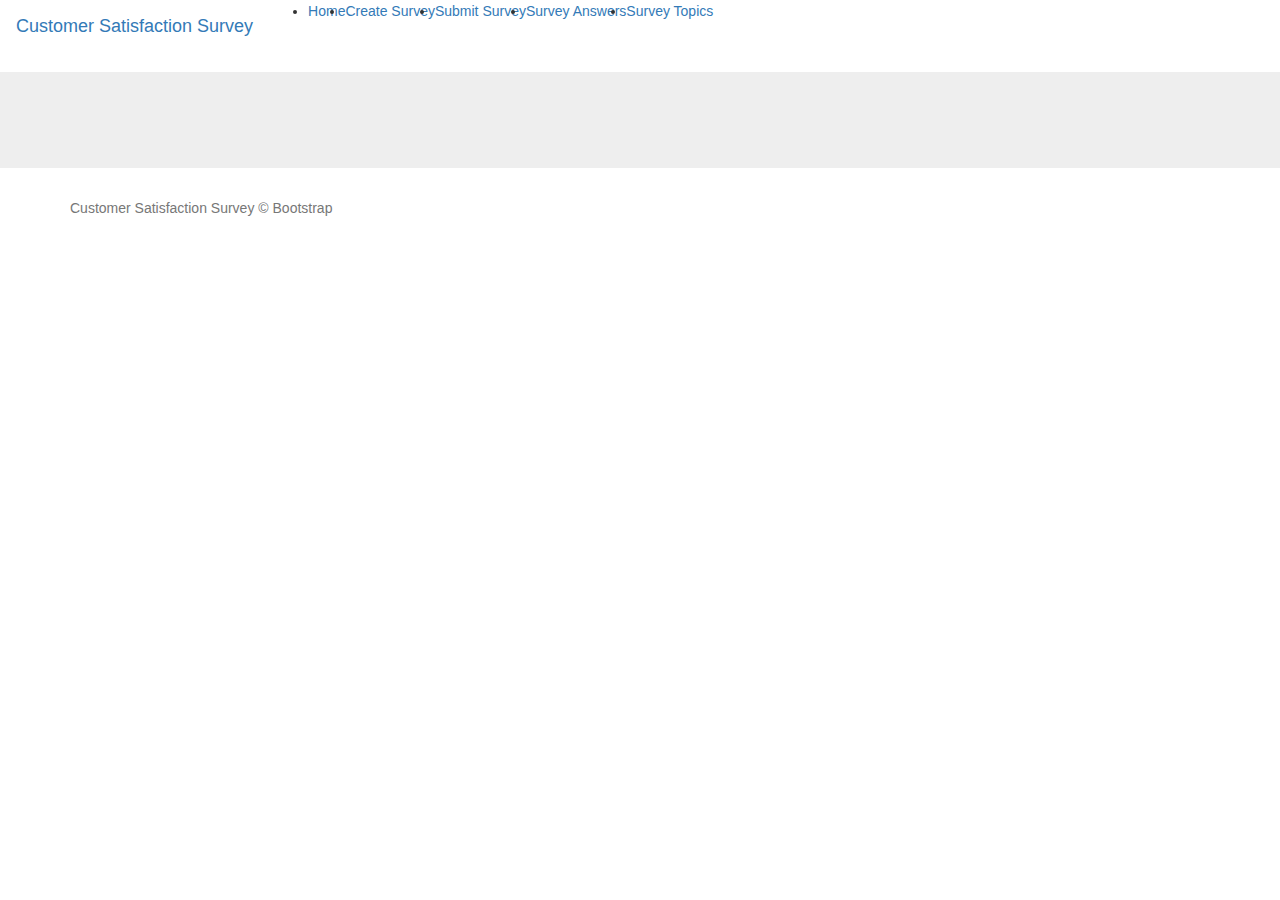
==== src/main/resources/templates/surveyAnswers.html @ 91a2f9b5 "listing part frontend is done" ====
<!doctype html>
<html lang="en">
<head>
    <meta charset="utf-8">
    <meta name="viewport" content="width=device-width, initial-scale=1, shrink-to-fit=no">
    <title>Customer Satisfaction Survey · Bootstrap</title>
    <link rel="stylesheet" href="https://stackpath.bootstrapcdn.com/bootstrap/4.1.3/css/bootstrap.min.css" integrity="sha384-MCw98/SFnGE8fJT3GXwEOngsV7Zt27NXFoaoApmYm81iuXoPkFOJwJ8ERdknLPMO" crossorigin="anonymous">
    <link rel="stylesheet" href="https://maxcdn.bootstrapcdn.com/bootstrap/3.4.1/css/bootstrap.min.css">
    <!-- Custom styles for this template -->
    <link href="/common.css" rel="stylesheet">
    <script src="surveyAnswers.js"></script>
</head>
<body>
<nav class="navbar fixed-top navbar-expand-lg navbar-dark bg-dark">
    <a class="navbar-brand" href="/index">Customer Satisfaction Survey</a>
    <ul class="navbar-nav">
        <li class="nav-item">
            <a class="nav-link" href="/index">Home</a>
        </li>
        <li class="nav-item">
            <a class="nav-link" href="/createSurvey">Create Survey</a>
        </li>
        <li class="nav-item">
            <a class="nav-link" href="/submitSurvey">Submit Survey</a>
        </li>
        <li class="nav-item active">
            <a class="nav-link" href="/surveyAnswers">Survey Answers<span class="sr-only">(current)</span></a>
        </li>
        <li class="nav-item">
            <a class="nav-link" href="/surveyTopics">Survey Topics</a>
        </li>
    </ul>
</nav>
<main role="main">
    <section class="jumbotron text-center">
        <div class="container">
            <div id="allTopics"> </div>
            <div id="surveyAnswers"> </div>
        </div>
    </section>
</main>




</body>
<footer class="text-muted" id="footer">
    <div class="container">
        <p>Customer Satisfaction Survey &copy; Bootstrap</p>
    </div>
</footer>
</html>
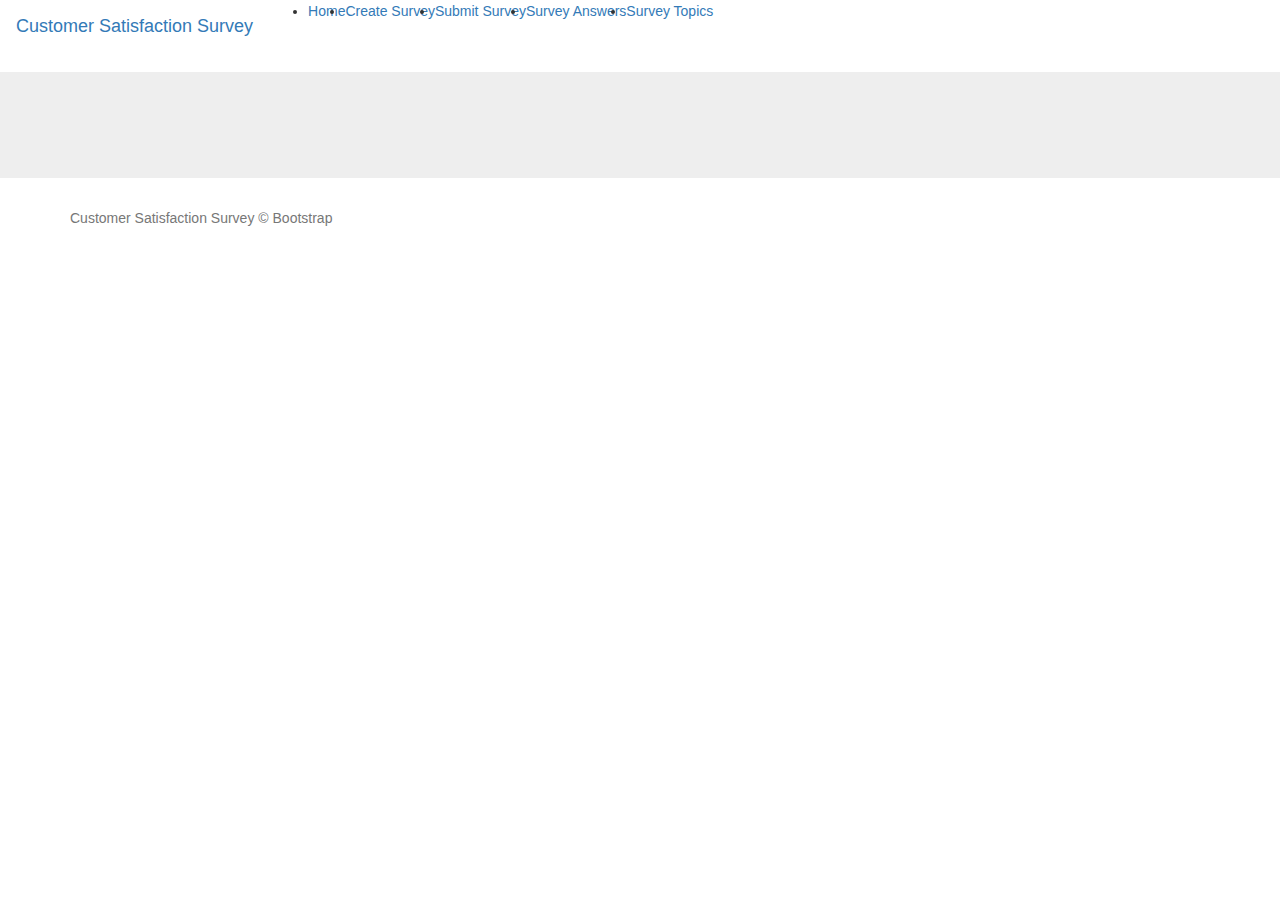
==== commit fdf86ee8: "submit page left only" ====
--- a/src/main/resources/templates/surveyAnswers.html
+++ b/src/main/resources/templates/surveyAnswers.html
@@ -34,8 +34,8 @@
 <main role="main">
     <section class="jumbotron text-center">
         <div class="container">
-            <div id="allTopics"> </div>
-            <div id="surveyAnswers"> </div>
+            <div style="margin-bottom: 10px" id="allTopics"> </div>
+            <div style="margin-bottom: 10px" id="surveyAnswers"> </div>
         </div>
     </section>
 </main>
